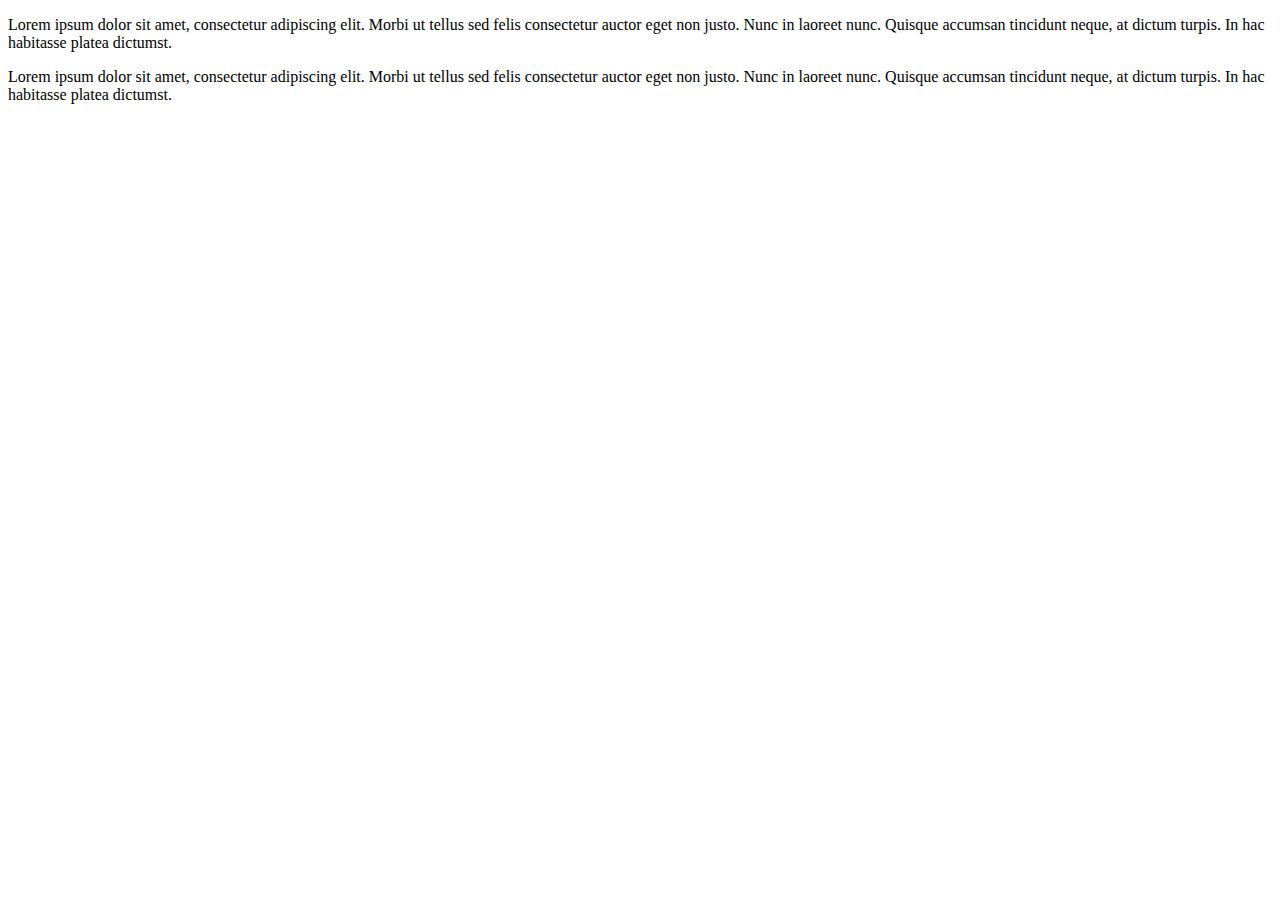
==== index.html @ cb25258e "initial barebone site to base off of" ====
<!-- Media Query Demo (check the CSS page) -->
<!doctype html>
<html lang="en-us">

<head>

  <meta charset="UTF-8">

  <title>HTML</title>

  <link rel="stylesheet" type="text/css" href="css/reset.css">
  <link rel="stylesheet" type="text/css" href="css/style.css">

</head>

<body>

  <div class="wrapper">

    <section id="main-content">
      <p>Lorem ipsum dolor sit amet, consectetur adipiscing elit. Morbi ut tellus sed felis consectetur auctor eget non justo. Nunc in laoreet nunc. Quisque accumsan tincidunt neque, at dictum turpis. In hac habitasse platea dictumst. </p>
    </section>

    <section id="sidebar">
      <p>Lorem ipsum dolor sit amet, consectetur adipiscing elit. Morbi ut tellus sed felis consectetur auctor eget non justo. Nunc in laoreet nunc. Quisque accumsan tincidunt neque, at dictum turpis. In hac habitasse platea dictumst. </p>
    </section>

  </div>

</body>

</html>
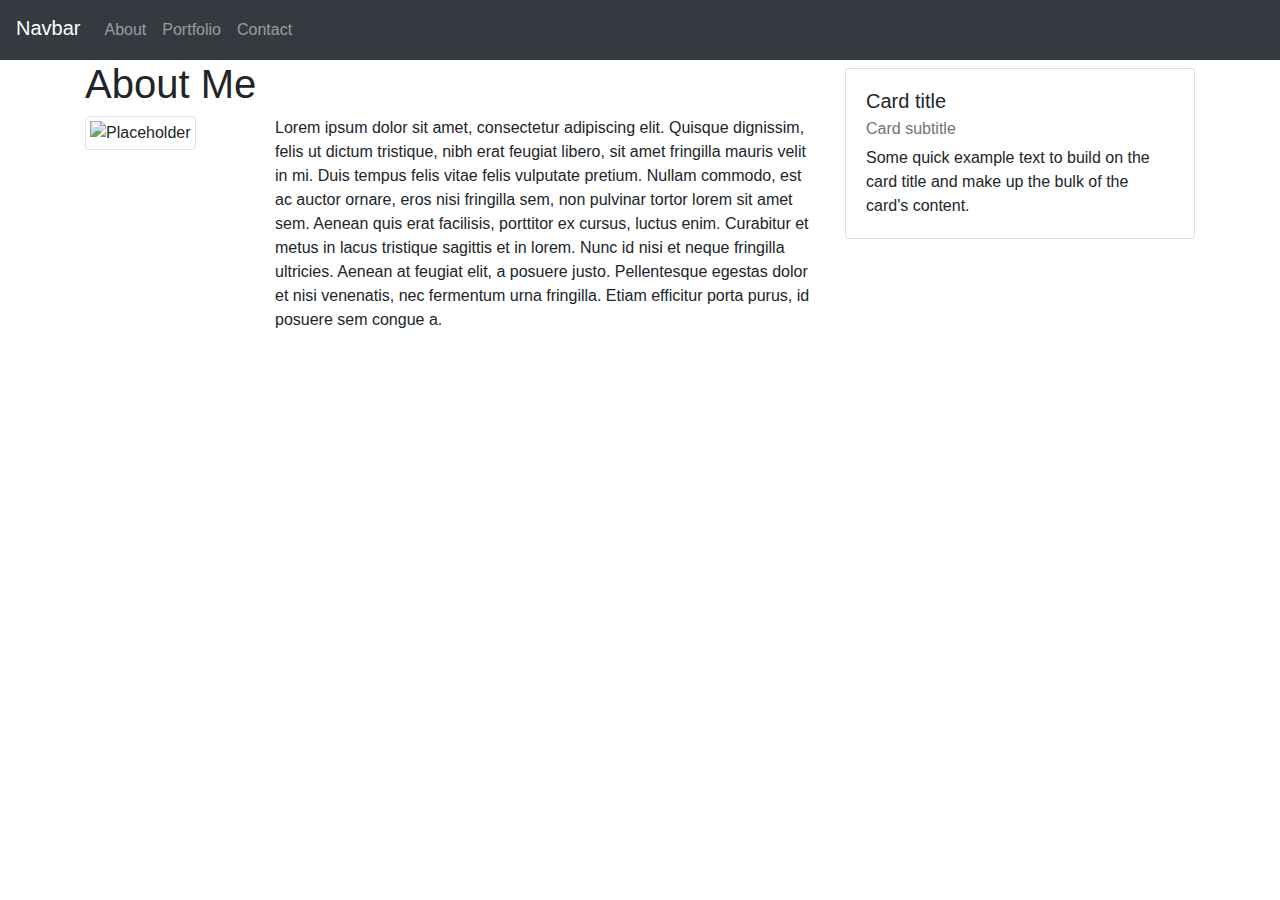
==== commit dc0de625: "redoing index with nav bar from example" ====
--- a/index.html
+++ b/index.html
@@ -1,32 +1,85 @@
-<!-- Media Query Demo (check the CSS page) -->
-<!doctype html>
+<!DOCTYPE html>
 <html lang="en-us">
 
 <head>
 
   <meta charset="UTF-8">
+  <meta name="viewport" content="width=device-width, initial-scale=1">
 
-  <title>HTML</title>
+  <title>Bootstrap 101 Template</title>
 
-  <link rel="stylesheet" type="text/css" href="css/reset.css">
-  <link rel="stylesheet" type="text/css" href="css/style.css">
+  <!-- Bootstrap CDN -->
+  <link rel="stylesheet" href="https://maxcdn.bootstrapcdn.com/bootstrap/4.0.0/css/bootstrap.min.css">
 
 </head>
 
 <body>
-
-  <div class="wrapper">
-
-    <section id="main-content">
-      <p>Lorem ipsum dolor sit amet, consectetur adipiscing elit. Morbi ut tellus sed felis consectetur auctor eget non justo. Nunc in laoreet nunc. Quisque accumsan tincidunt neque, at dictum turpis. In hac habitasse platea dictumst. </p>
-    </section>
-
-    <section id="sidebar">
-      <p>Lorem ipsum dolor sit amet, consectetur adipiscing elit. Morbi ut tellus sed felis consectetur auctor eget non justo. Nunc in laoreet nunc. Quisque accumsan tincidunt neque, at dictum turpis. In hac habitasse platea dictumst. </p>
-    </section>
-
+  <!-- Start Nav -->
+  <nav class="navbar navbar-expand-lg navbar-dark bg-dark">
+    <span class="navbar-brand mb-1 h1">Navbar</span>
+    <button class="navbar-toggler" type="button" data-toggle="collapse" data-target="#navbarSupportedContent"
+      aria-controls="navbarSupportedContent" aria-expanded="false" aria-label="Toggle navigation">
+      <span class="navbar-toggler-icon"></span>
+    </button>
+    <div class="collapse navbar-collapse" id="navbarSupportedContent">
+      <ul class="nav navbar-nav navbar-right">
+        <li class="nav-item">
+          <a class="nav-link" href="#">About</a>
+        </li>
+        <li class="nav-item">
+          <a class="nav-link" href="#">Portfolio</a>
+        </li>
+        <li class="nav-item">
+          <a class="nav-link" href="#">Contact</a>
+        </li>
+      </ul>
+    </div>
+  </nav>
+  <!-- End Nav -->
+  <div class="container">
+    <div class="row">
+      <div class="col-md-8">
+        <div class="page-header">
+          <h1>About Me</h1>
+        </div>
+        <div class="row">
+          <div class="col-md-3">
+            <img src="http://placehold.it/150x150" alt="Placeholder" class="img-thumbnail">
+          </div>
+          <div class="col-md-9">
+            <p>
+              Lorem ipsum dolor sit amet, consectetur adipiscing elit. Quisque dignissim, felis ut dictum tristique,
+              nibh erat feugiat libero, sit amet fringilla mauris velit in mi. Duis tempus felis vitae
+              felis vulputate pretium. Nullam commodo, est ac auctor ornare, eros nisi fringilla sem,
+              non pulvinar tortor lorem sit amet sem. Aenean quis erat facilisis, porttitor ex cursus,
+              luctus enim. Curabitur et metus in lacus tristique sagittis et in lorem. Nunc id nisi et
+              neque fringilla ultricies. Aenean at feugiat elit, a posuere justo. Pellentesque egestas
+              dolor et nisi venenatis, nec fermentum urna fringilla. Etiam efficitur porta purus, id
+              posuere sem congue a.
+            </p>
+          </div>
+        </div>
+      </div>
+      <!--Create Card taking up 4 Columns-->
+      <div class="col-md-4">
+        <div class="card mt-2">
+          <div class="card-body">
+            <h5 class="card-title">Card title</h5>
+            <h6 class="card-subtitle mb-2 text-muted">Card subtitle</h6>
+            <p class="card-text">Some quick example text to build on the card title and make up the bulk of the card's content.</p>
+          </div>
+        </div>
+      </div>
+    </div>
   </div>
 
+  <!-- jQuery CDN -->
+  <script src="https://ajax.googleapis.com/ajax/libs/jquery/1.11.3/jquery.min.js"></script>
+
+  <script src="https://cdnjs.cloudflare.com/ajax/libs/popper.js/1.14.3/umd/popper.min.js"></script>
+
+  <!-- Bootstrap JavaScript CDN -->
+  <script src="https://maxcdn.bootstrapcdn.com/bootstrap/4.0.0/js/bootstrap.min.js"></script>
 </body>
 
-</html>+</html>
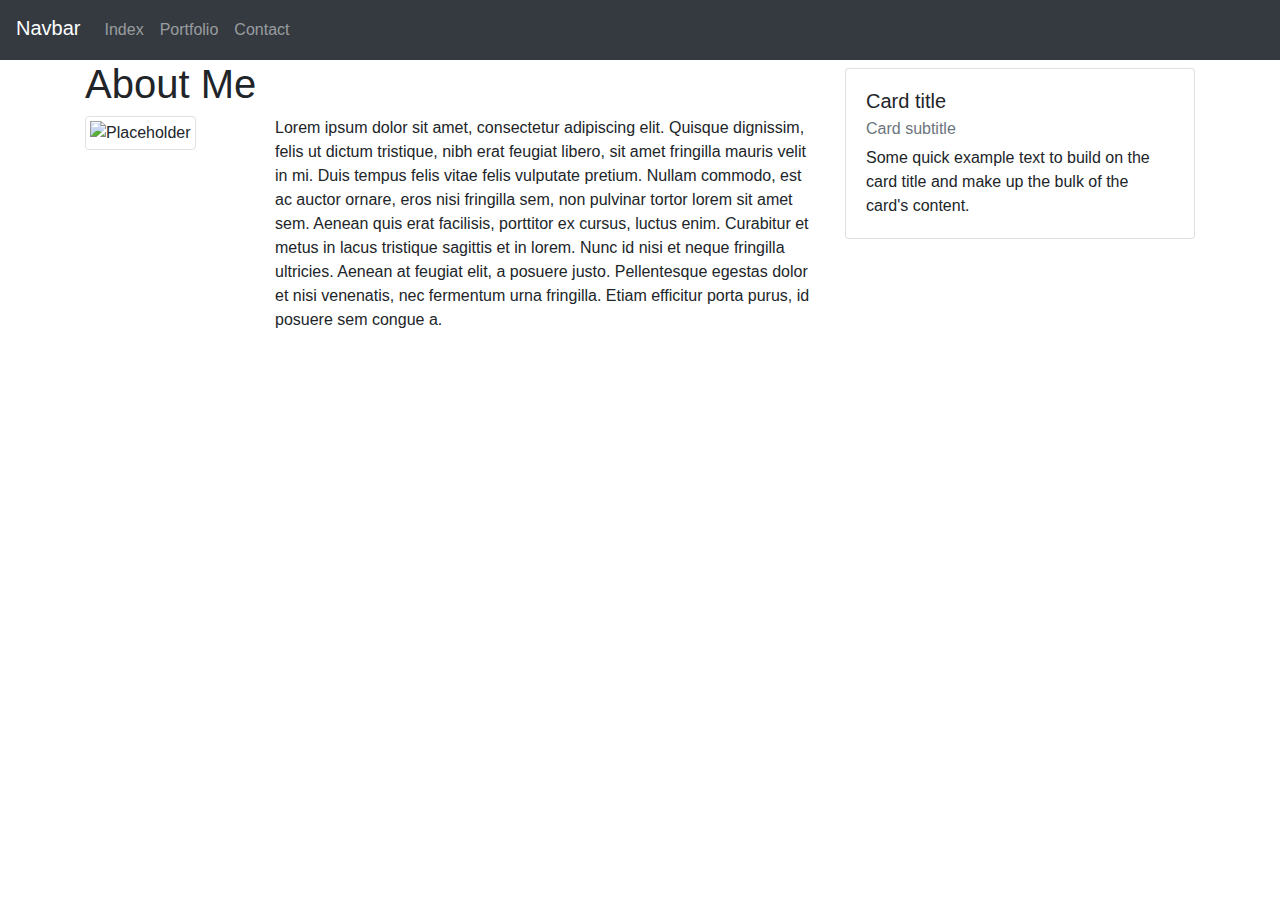
==== commit 8eb70bdc: "Adding initial impages to portfolio" ====
--- a/index.html
+++ b/index.html
@@ -24,13 +24,13 @@
     <div class="collapse navbar-collapse" id="navbarSupportedContent">
       <ul class="nav navbar-nav navbar-right">
         <li class="nav-item">
-          <a class="nav-link" href="#">About</a>
+          <a class="nav-link" href=index.html>Index</a>
         </li>
         <li class="nav-item">
-          <a class="nav-link" href="#">Portfolio</a>
+          <a class="nav-link" href=portfolio.html>Portfolio</a>
         </li>
         <li class="nav-item">
-          <a class="nav-link" href="#">Contact</a>
+          <a class="nav-link" href=contact.html>Contact</a>
         </li>
       </ul>
     </div>
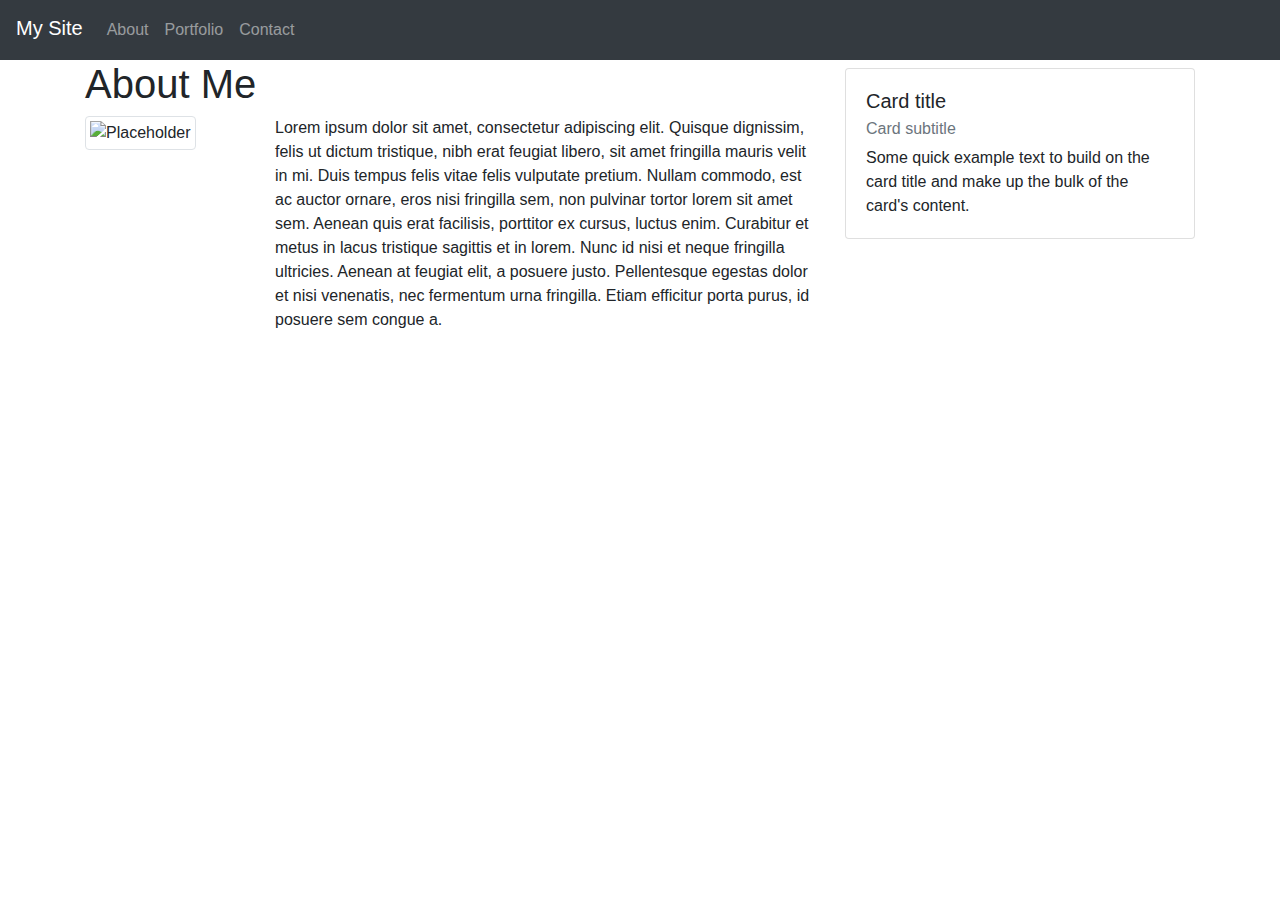
==== commit 1cd67925: "Added contact form" ====
--- a/index.html
+++ b/index.html
@@ -16,7 +16,7 @@
 <body>
   <!-- Start Nav -->
   <nav class="navbar navbar-expand-lg navbar-dark bg-dark">
-    <span class="navbar-brand mb-1 h1">Navbar</span>
+    <span class="navbar-brand mb-1 h1">My Site</span>
     <button class="navbar-toggler" type="button" data-toggle="collapse" data-target="#navbarSupportedContent"
       aria-controls="navbarSupportedContent" aria-expanded="false" aria-label="Toggle navigation">
       <span class="navbar-toggler-icon"></span>
@@ -24,7 +24,7 @@
     <div class="collapse navbar-collapse" id="navbarSupportedContent">
       <ul class="nav navbar-nav navbar-right">
         <li class="nav-item">
-          <a class="nav-link" href=index.html>Index</a>
+          <a class="nav-link" href=index.html>About</a>
         </li>
         <li class="nav-item">
           <a class="nav-link" href=portfolio.html>Portfolio</a>
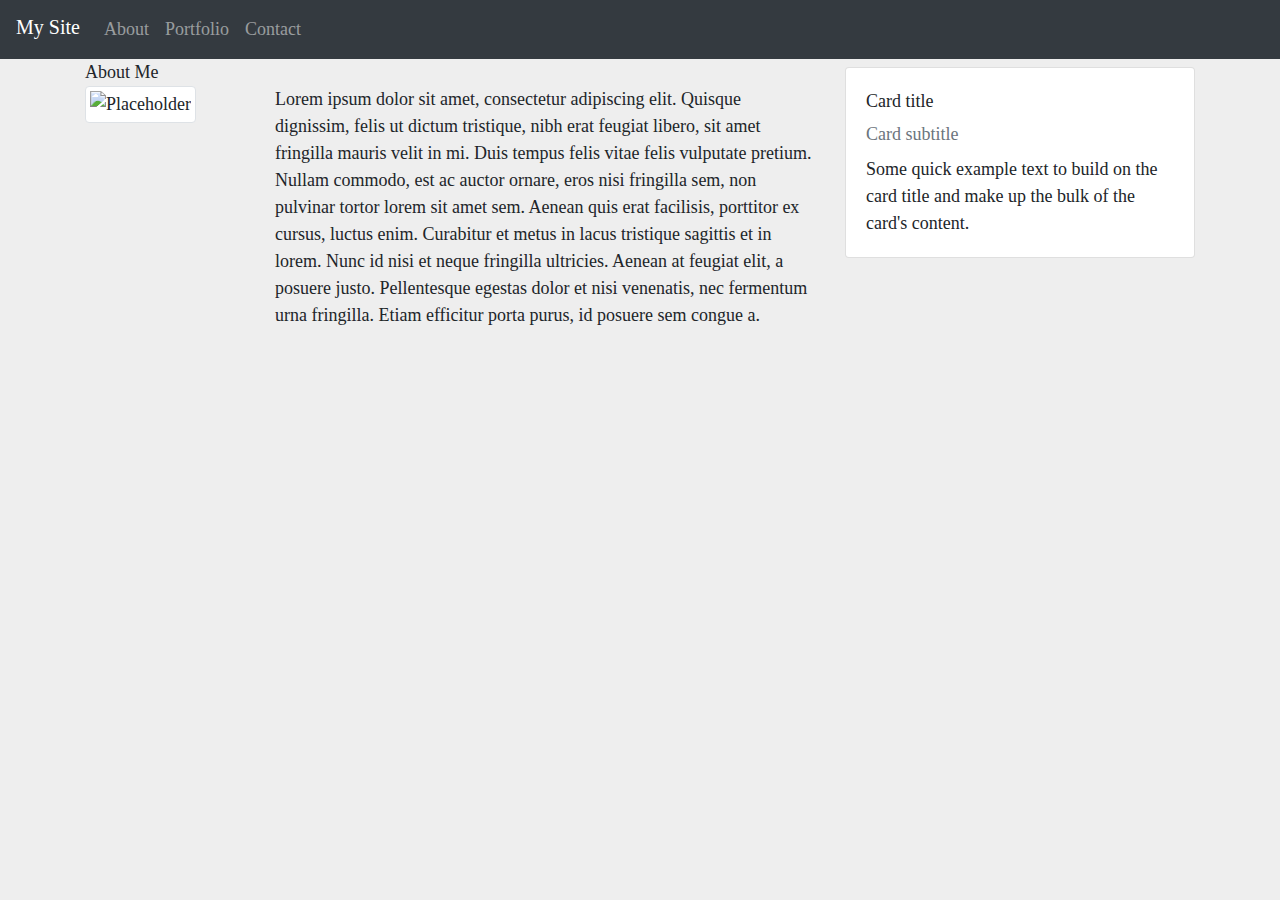
==== commit 18596f88: "Adjust background color and added back javascript for toggle bar" ====
--- a/index.html
+++ b/index.html
@@ -10,6 +10,8 @@
 
   <!-- Bootstrap CDN -->
   <link rel="stylesheet" href="https://maxcdn.bootstrapcdn.com/bootstrap/4.0.0/css/bootstrap.min.css">
+  <link rel="stylesheet" type="text/css" href="css/reset.css">
+  <link rel="stylesheet" type="text/css" href="css/style.css">
 
 </head>
 
--- a/css/style.css
+++ b/css/style.css
@@ -0,0 +1,123 @@
+/**
+ * Media Query Style Exercise: Solved;
+ **/
+
+ * {
+    box-sizing: border-box;
+  }
+  
+  /*
+    The background color will be #ccc
+    at browser widths above 768px
+  */
+  body {
+    /* Typography */
+    font-size: 18px;
+    line-height: 27px;
+  
+    /* Visual */
+    background-color: #eee;
+  }
+  
+  /*
+    The width of the wrapper will be 1024px
+    at browser widths above 768px
+  */
+  .wrapper {
+    /* Box-model */
+    width: 1024px;
+  
+    /* Positioning */
+    margin: 40px auto;
+  }
+  
+  #main-content,
+  #sidebar {
+    /* Box-model */
+    width: 500px;
+    padding: 30px;
+  }
+  
+  #main-content {
+    /* Positioning */
+    float: left;
+  
+    /* Visual */
+    background: #eee;
+  }
+  
+  #sidebar {
+    /* Positioning */
+    float: right;
+  
+    /* Visual */
+    background: #eee;
+  }
+  
+  @media screen and (max-width: 768px) {
+    body {
+      background-color: #eee;
+    }
+  
+    .wrapper {
+      /* Box-model */
+      width: 100%;
+      padding: 20px;
+    }
+  
+    #main-content,
+    #sidebar {
+      width: 100%;
+    }
+  
+    #sidebar {
+      margin-top: 40px;
+    }
+  }
+  
+  /* Additional Screen Sizes */
+  
+  /* Width at 320px and below */
+  @media screen and (max-width: 320px) {
+    body {
+      background-color: #eee;
+    }
+  
+    .wrapper {
+      /* Box-model */
+      width: 100%;
+      padding: 20px;
+    }
+  
+    #main-content,
+    #sidebar {
+      width: 100%;
+    }
+  
+    #sidebar {
+      margin-top: 40px;
+    }
+  }
+  
+  /* Width at 168px and below */
+  @media screen and (max-width: 168px) {
+    body {
+      background-color: #eee;
+    }
+  
+    .wrapper {
+      /* Box-model */
+      width: 100%;
+      padding: 20px;
+    }
+  
+    #main-content,
+    #sidebar {
+      width: 100%;
+    }
+  
+    #sidebar {
+      margin-top: 40px;
+    }
+  }
+  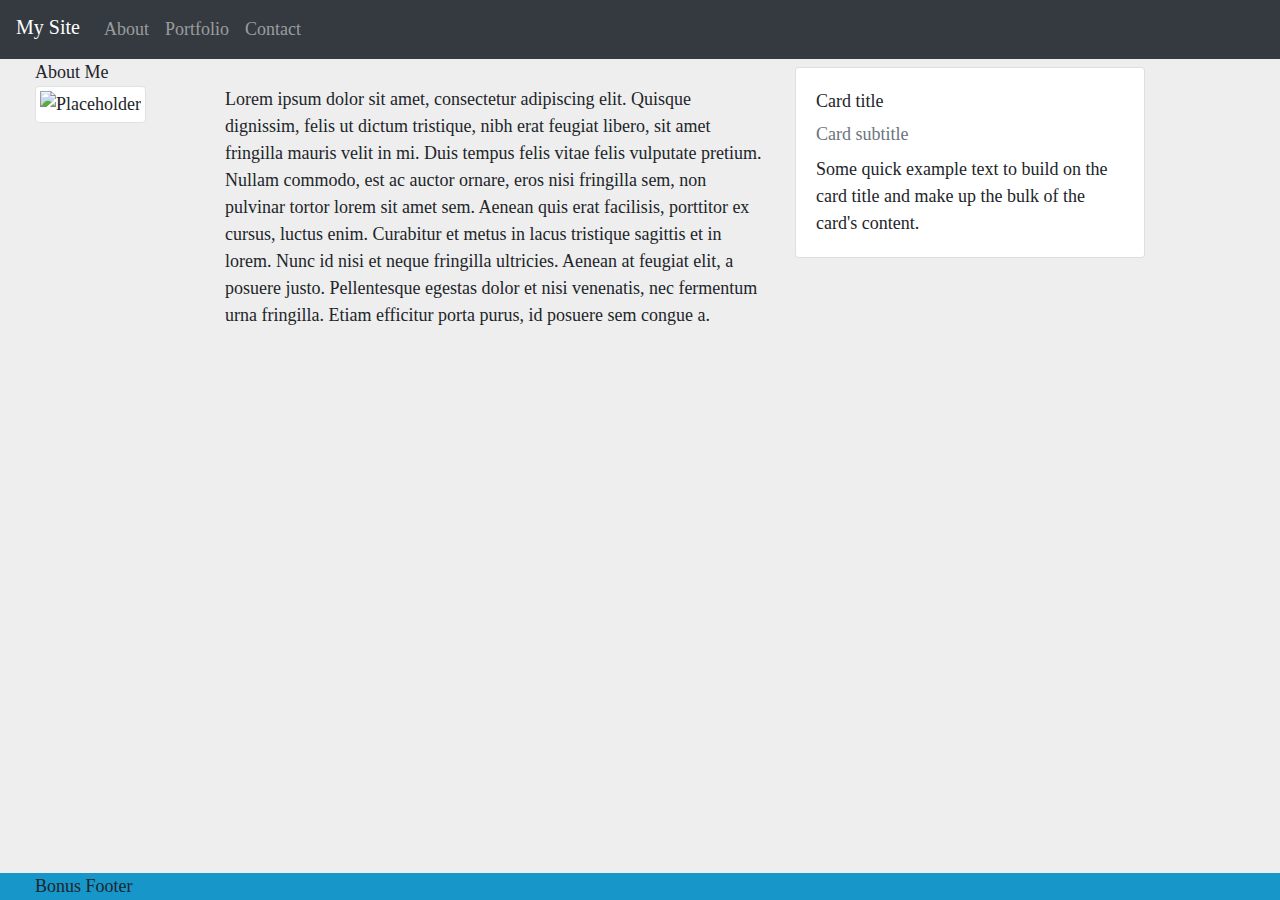
==== commit 4c06350c: "Adding sticky footer" ====
--- a/index.html
+++ b/index.html
@@ -75,6 +75,12 @@
     </div>
   </div>
 
+  <div class="footer">
+    <div class="container">
+      <p class="footer-block">Bonus Footer</p>
+    </div>
+  </div>
+
   <!-- jQuery CDN -->
   <script src="https://ajax.googleapis.com/ajax/libs/jquery/1.11.3/jquery.min.js"></script>
 
@@ -82,6 +88,8 @@
 
   <!-- Bootstrap JavaScript CDN -->
   <script src="https://maxcdn.bootstrapcdn.com/bootstrap/4.0.0/js/bootstrap.min.js"></script>
+
+
 </body>
 
 </html>
--- a/css/style.css
+++ b/css/style.css
@@ -1,11 +1,10 @@
-/**
- * Media Query Style Exercise: Solved;
- **/
-
  * {
     box-sizing: border-box;
   }
-  
+  html {
+    position: relative;
+    min-height: 100%;
+  }
   /*
     The background color will be #ccc
     at browser widths above 768px
@@ -20,104 +19,37 @@
   }
   
   /*
-    The width of the wrapper will be 1024px
+    The width of the container will be 1024px
     at browser widths above 768px
   */
-  .wrapper {
+  .container {
     /* Box-model */
-    width: 1024px;
-  
-    /* Positioning */
-    margin: 40px auto;
+    width: 100%;
+    margin-left: 20px;
+    margin-right: 20px;
   }
-  
-  #main-content,
-  #sidebar {
-    /* Box-model */
-    width: 500px;
-    padding: 30px;
-  }
-  
-  #main-content {
-    /* Positioning */
-    float: left;
-  
-    /* Visual */
-    background: #eee;
-  }
-  
-  #sidebar {
-    /* Positioning */
-    float: right;
-  
-    /* Visual */
-    background: #eee;
-  }
+
+  .footer {
+    background-color: #1696c9;
+    bottom: 0;
+    position: absolute;
+    width: 100%;
+  }  
   
   @media screen and (max-width: 768px) {
     body {
       background-color: #eee;
     }
   
-    .wrapper {
+    .container {
       /* Box-model */
       width: 100%;
-      padding: 20px;
-    }
-  
-    #main-content,
-    #sidebar {
-      width: 100%;
-    }
-  
-    #sidebar {
-      margin-top: 40px;
+      margin-left: 0px;
+      margin-right: 0px;
+      padding: 0px; 
     }
   }
   
-  /* Additional Screen Sizes */
-  
-  /* Width at 320px and below */
-  @media screen and (max-width: 320px) {
-    body {
-      background-color: #eee;
-    }
-  
-    .wrapper {
-      /* Box-model */
-      width: 100%;
-      padding: 20px;
-    }
-  
-    #main-content,
-    #sidebar {
-      width: 100%;
-    }
-  
-    #sidebar {
-      margin-top: 40px;
-    }
-  }
-  
-  /* Width at 168px and below */
-  @media screen and (max-width: 168px) {
-    body {
-      background-color: #eee;
-    }
-  
-    .wrapper {
-      /* Box-model */
-      width: 100%;
-      padding: 20px;
-    }
-  
-    #main-content,
-    #sidebar {
-      width: 100%;
-    }
-  
-    #sidebar {
-      margin-top: 40px;
-    }
-  }
+ 
+
   